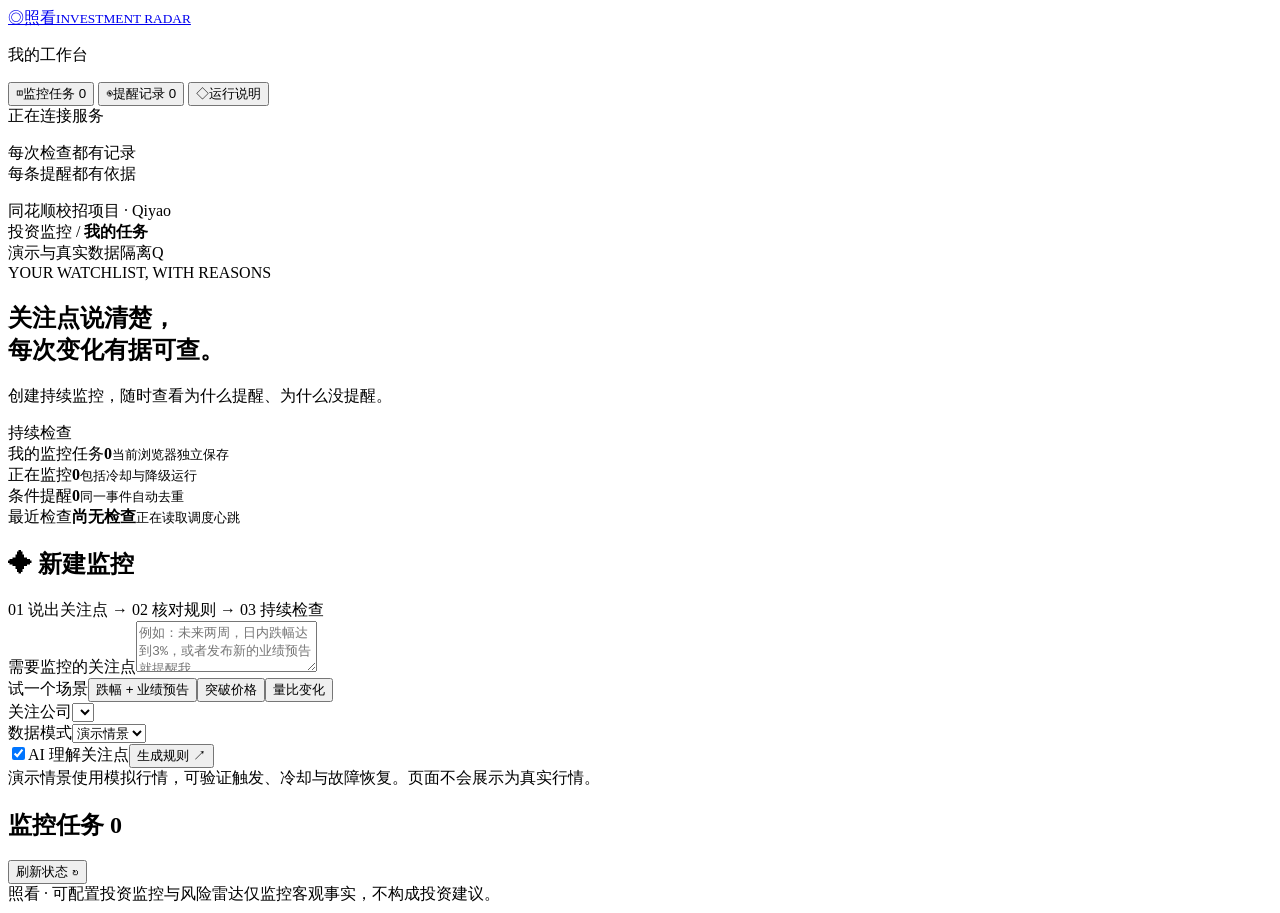
==== app/web/index.html @ 4eda3e7c "Deliver explainable investment radar with verified recovery and demo" ====
<!doctype html>
<html lang="zh-CN">
<head>
  <meta charset="UTF-8"><meta name="viewport" content="width=device-width,initial-scale=1">
  <meta name="description" content="把自然语言关注点变成持续运行、可检查、可修改的投资监控规则。">
  <title>照看 · 投资监控与风险雷达</title>
  <link rel="stylesheet" href="/static/style.css"><script defer src="/static/app.js"></script>
</head>
<body>
<aside class="sidebar">
  <a class="brand" href="/" aria-label="照看首页"><span class="brandmark">◎</span><span>照看<small>INVESTMENT RADAR</small></span></a>
  <p class="nav-caption">我的工作台</p>
  <button class="nav-item active" data-view="dashboard"><span>◫</span>监控任务 <span id="nav-count" class="nav-count">0</span></button>
  <button class="nav-item" data-view="inbox"><span>◉</span>提醒记录 <span id="inbox-count" class="nav-count">0</span></button>
  <button class="nav-item" data-view="about"><span>◇</span>运行说明</button>
  <div class="sidebar-bottom"><span class="dot" id="service-dot"></span><span id="service-state">正在连接服务</span><p>每次检查都有记录<br>每条提醒都有依据</p><span class="project-label">同花顺校招项目 · Qiyao</span></div>
</aside>
<main>
  <header class="topbar"><div class="breadcrumbs">投资监控 <span>/</span> <strong id="page-title">我的任务</strong></div><div class="top-right"><span class="pill" id="global-mode">演示与真实数据隔离</span><span class="avatar">Q</span></div></header>
  <div class="content">
    <section id="dashboard-view">
      <div class="intro"><div><div class="eyebrow">YOUR WATCHLIST, WITH REASONS</div><h1>关注点说清楚，<br>每次变化有据可查。</h1><p>创建持续监控，随时查看为什么提醒、为什么没提醒。</p></div><div class="radar-art" aria-hidden="true"><i></i><i></i><i></i><b></b><em></em><span>持续检查</span></div></div>
      <div class="stats"><div><span>我的监控任务</span><strong id="stat-total">0</strong><small>当前浏览器独立保存</small></div><div><span>正在监控</span><strong id="stat-active">0</strong><small>包括冷却与降级运行</small></div><div><span>条件提醒</span><strong id="stat-alerts">0</strong><small>同一事件自动去重</small></div><div><span>最近检查</span><strong id="stat-check" class="stat-time">尚无检查</strong><small id="heartbeat">正在读取调度心跳</small></div></div>
      <section class="composer panel">
        <div class="section-title"><h2><span class="blue-square">✦</span> 新建监控</h2><span class="muted">01 说出关注点 → 02 核对规则 → 03 持续检查</span></div>
        <label class="sr-only" for="prompt">需要监控的关注点</label><textarea id="prompt" rows="3" placeholder="例如：未来两周，日内跌幅达到3%，或者发布新的业绩预告就提醒我。"></textarea>
        <div class="examples"><span>试一个场景</span><button data-example="golden">跌幅 + 业绩预告</button><button data-example="price">突破价格</button><button data-example="heat">量比变化</button></div>
        <div class="compose-controls"><div class="control-group"><label for="target">关注公司</label><select id="target" aria-label="关注公司"></select></div><div class="control-group"><label for="mode">数据模式</label><select id="mode"><option value="replay">演示情景</option><option value="live">真实数据</option></select></div><label class="ai-toggle"><input id="use-ai" type="checkbox" checked>AI 理解关注点</label><button id="parse-button" class="primary">生成规则 <span>↗</span></button></div>
        <div class="mode-notice" id="mode-notice">演示情景使用模拟行情，可验证触发、冷却与故障恢复。页面不会展示为真实行情。</div>
      </section>
      <section class="task-section"><div class="section-title"><h2>监控任务 <span class="muted" id="task-total">0</span></h2><button class="text-button" id="refresh-button">刷新状态 ↻</button></div><div id="task-list"></div></section>
    </section>
    <section id="inbox-view" hidden><div class="view-heading"><div class="eyebrow">NOTIFICATION HISTORY</div><h1>提醒记录</h1><p>条件提醒和监控异常分开记录。所有提醒保存在站内。</p></div><div id="alert-list"></div></section>
    <section id="about-view" hidden><div class="view-heading"><div class="eyebrow">HOW YOUR MONITOR RUNS</div><h1>知道它在做什么</h1><p>规则由你确认，后台持续检查，判断过程可回看。</p></div><div class="about-grid"><article class="panel"><h2>AI 负责理解，程序负责判断</h2><p>AI 将关注点转换成结构化规则。价格计算、条件判断和提醒去重由程序执行。修改规则会形成新版本，历史记录保留当时使用的规则。</p></article><article class="panel"><h2>数据异常会明确显示</h2><p>过期、冲突或获取失败的数据不会被用于价格判断。某个来源异常，其余条件仍会检查。“无法判断”与“条件不满足”分别记录。</p></article><article class="panel"><h2>冷却期间继续检查</h2><p>价格条件按规则版本和交易日去重，公告按事件指纹去重。冷却期新发现的公告暂存，冷却结束后重新判断。站内提醒与任务状态一起保存，重启后恢复。</p></article><article class="panel"><h2>当前版本的边界</h2><p>支持列表中的12只A股。真实公告使用 iFinD 语义检索，可能漏检，日期可能只有天级精度。首次查询建立公告基线；此后新发现的结果可提醒。量比仅有演示数据。缺失的历史价格路径无法重建。</p></article><article class="panel"><h2>页面关闭后会怎样</h2><p>服务器运行期间任务会继续检查，提醒保存在站内。当前没有邮件、短信和浏览器后台推送。清除浏览器 Cookie 会失去这个浏览器的任务访问凭据。匿名体验暂不支持跨设备登录。</p></article><article class="panel"><h2>使用与数据边界</h2><p>本产品用于验证事实监控流程，不执行交易。演示数据始终单独标注。接口凭据仅由服务器使用。公开体验有调用和任务容量限制，不提供交易时效保证。</p><p class="disclaimer">仅监控客观事实，不构成投资建议。</p></article></div></section>
    <footer><span>照看 · 可配置投资监控与风险雷达</span><span>仅监控客观事实，不构成投资建议。</span></footer>
  </div>
</main>
<div id="toast" role="status" aria-live="polite" hidden></div>
<dialog id="rule-dialog"><form method="dialog" class="dialog-title"><div><span class="eyebrow">REVIEW BEFORE ACTIVATION</span><h2 id="rule-title">核对监控规则</h2></div><button class="icon-button" aria-label="关闭规则确认">×</button></form><div id="rule-body"></div><div class="dialog-actions"><button id="cancel-rule" class="secondary">取消</button><button id="activate-button" class="primary">确认并开始监控</button></div></dialog>
<dialog id="audit-dialog"><form method="dialog" class="dialog-title"><div><span class="eyebrow">EVERY CHECK LEAVES EVIDENCE</span><h2 id="audit-title">检查记录</h2></div><button class="icon-button" aria-label="关闭检查记录">×</button></form><div class="drawer-tabs"><button id="show-audits" class="active">检查记录</button><button id="show-versions">规则版本</button><a id="export-link" class="text-button" download>导出证据</a></div><div id="audit-body"></div></dialog>
</body></html>
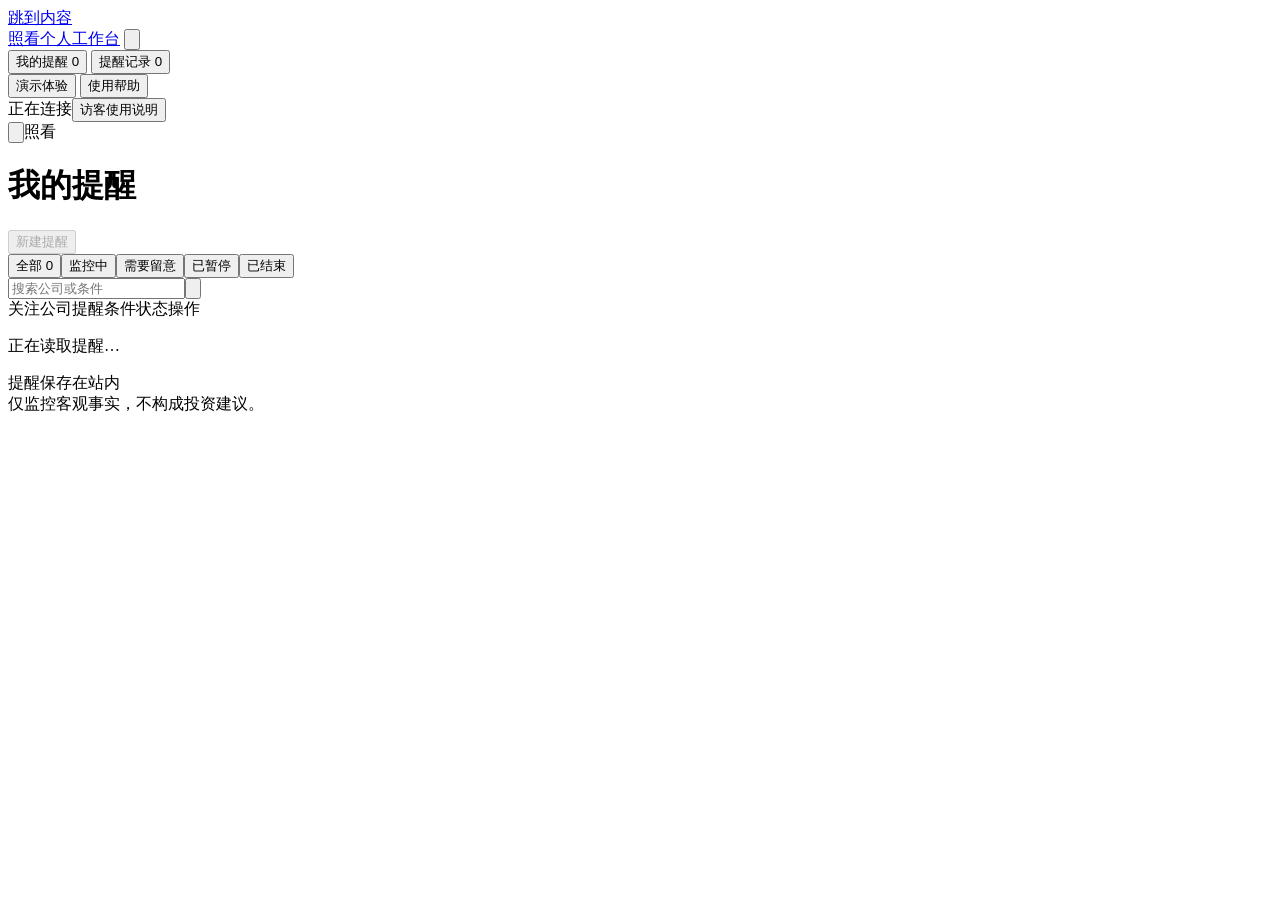
==== commit 78ab2cb9: "Redesign reminder workspace and rule review with verified presentation semantics" ====
--- a/app/web/index.html
+++ b/app/web/index.html
@@ -1,41 +1,51 @@
 <!doctype html>
 <html lang="zh-CN">
 <head>
-  <meta charset="UTF-8"><meta name="viewport" content="width=device-width,initial-scale=1">
-  <meta name="description" content="把自然语言关注点变成持续运行、可检查、可修改的投资监控规则。">
-  <title>照看 · 投资监控与风险雷达</title>
-  <link rel="stylesheet" href="/static/style.css"><script defer src="/static/app.js"></script>
+<meta charset="UTF-8"><meta name="viewport" content="width=device-width,initial-scale=1">
+<meta name="description" content="设置股价与公告提醒，随时查看监控状态和检查记录。">
+<title>我的提醒 · 照看</title>
+<link rel="stylesheet" href="/static/style.css?v=20260921-2"><script defer src="/static/presentation.js?v=20260921-2"></script><script defer src="/static/app.js?v=20260921-2"></script>
 </head>
 <body>
-<aside class="sidebar">
-  <a class="brand" href="/" aria-label="照看首页"><span class="brandmark">◎</span><span>照看<small>INVESTMENT RADAR</small></span></a>
-  <p class="nav-caption">我的工作台</p>
-  <button class="nav-item active" data-view="dashboard"><span>◫</span>监控任务 <span id="nav-count" class="nav-count">0</span></button>
-  <button class="nav-item" data-view="inbox"><span>◉</span>提醒记录 <span id="inbox-count" class="nav-count">0</span></button>
-  <button class="nav-item" data-view="about"><span>◇</span>运行说明</button>
-  <div class="sidebar-bottom"><span class="dot" id="service-dot"></span><span id="service-state">正在连接服务</span><p>每次检查都有记录<br>每条提醒都有依据</p><span class="project-label">同花顺校招项目 · Qiyao</span></div>
+<a class="skip-link" href="#main">跳到内容</a>
+<button id="nav-backdrop" aria-label="关闭导航遮罩" hidden></button>
+<aside class="sidebar" id="sidebar" aria-label="主导航">
+<a class="brand" href="/" aria-label="照看首页">照看<span class="workspace-label">个人工作台</span></a>
+<button class="icon-button mobile-only nav-close" id="close-nav" aria-label="关闭导航"><img src="/static/icons/x.svg" alt=""></button>
+<nav>
+<button class="nav-item active" data-view="dashboard" aria-current="page"><img src="/static/icons/bell.svg" alt="">我的提醒 <span id="nav-count" class="count">0</span></button>
+<button class="nav-item" data-view="inbox"><img src="/static/icons/inbox.svg" alt="">提醒记录 <span id="inbox-count" class="count">0</span></button>
+<div class="nav-separator"></div>
+<button class="nav-item" data-view="demo"><img src="/static/icons/flask.svg" alt="">演示体验</button>
+<button class="nav-item" data-view="about"><img src="/static/icons/help-circle.svg" alt="">使用帮助</button>
+</nav>
+<div class="sidebar-bottom"><span class="service-dot" id="service-dot"></span><span id="service-state">正在连接</span><button class="guest-link" data-view="about">访客使用说明</button></div>
 </aside>
-<main>
-  <header class="topbar"><div class="breadcrumbs">投资监控 <span>/</span> <strong id="page-title">我的任务</strong></div><div class="top-right"><span class="pill" id="global-mode">演示与真实数据隔离</span><span class="avatar">Q</span></div></header>
-  <div class="content">
-    <section id="dashboard-view">
-      <div class="intro"><div><div class="eyebrow">YOUR WATCHLIST, WITH REASONS</div><h1>关注点说清楚，<br>每次变化有据可查。</h1><p>创建持续监控，随时查看为什么提醒、为什么没提醒。</p></div><div class="radar-art" aria-hidden="true"><i></i><i></i><i></i><b></b><em></em><span>持续检查</span></div></div>
-      <div class="stats"><div><span>我的监控任务</span><strong id="stat-total">0</strong><small>当前浏览器独立保存</small></div><div><span>正在监控</span><strong id="stat-active">0</strong><small>包括冷却与降级运行</small></div><div><span>条件提醒</span><strong id="stat-alerts">0</strong><small>同一事件自动去重</small></div><div><span>最近检查</span><strong id="stat-check" class="stat-time">尚无检查</strong><small id="heartbeat">正在读取调度心跳</small></div></div>
-      <section class="composer panel">
-        <div class="section-title"><h2><span class="blue-square">✦</span> 新建监控</h2><span class="muted">01 说出关注点 → 02 核对规则 → 03 持续检查</span></div>
-        <label class="sr-only" for="prompt">需要监控的关注点</label><textarea id="prompt" rows="3" placeholder="例如：未来两周，日内跌幅达到3%，或者发布新的业绩预告就提醒我。"></textarea>
-        <div class="examples"><span>试一个场景</span><button data-example="golden">跌幅 + 业绩预告</button><button data-example="price">突破价格</button><button data-example="heat">量比变化</button></div>
-        <div class="compose-controls"><div class="control-group"><label for="target">关注公司</label><select id="target" aria-label="关注公司"></select></div><div class="control-group"><label for="mode">数据模式</label><select id="mode"><option value="replay">演示情景</option><option value="live">真实数据</option></select></div><label class="ai-toggle"><input id="use-ai" type="checkbox" checked>AI 理解关注点</label><button id="parse-button" class="primary">生成规则 <span>↗</span></button></div>
-        <div class="mode-notice" id="mode-notice">演示情景使用模拟行情，可验证触发、冷却与故障恢复。页面不会展示为真实行情。</div>
-      </section>
-      <section class="task-section"><div class="section-title"><h2>监控任务 <span class="muted" id="task-total">0</span></h2><button class="text-button" id="refresh-button">刷新状态 ↻</button></div><div id="task-list"></div></section>
-    </section>
-    <section id="inbox-view" hidden><div class="view-heading"><div class="eyebrow">NOTIFICATION HISTORY</div><h1>提醒记录</h1><p>条件提醒和监控异常分开记录。所有提醒保存在站内。</p></div><div id="alert-list"></div></section>
-    <section id="about-view" hidden><div class="view-heading"><div class="eyebrow">HOW YOUR MONITOR RUNS</div><h1>知道它在做什么</h1><p>规则由你确认，后台持续检查，判断过程可回看。</p></div><div class="about-grid"><article class="panel"><h2>AI 负责理解，程序负责判断</h2><p>AI 将关注点转换成结构化规则。价格计算、条件判断和提醒去重由程序执行。修改规则会形成新版本，历史记录保留当时使用的规则。</p></article><article class="panel"><h2>数据异常会明确显示</h2><p>过期、冲突或获取失败的数据不会被用于价格判断。某个来源异常，其余条件仍会检查。“无法判断”与“条件不满足”分别记录。</p></article><article class="panel"><h2>冷却期间继续检查</h2><p>价格条件按规则版本和交易日去重，公告按事件指纹去重。冷却期新发现的公告暂存，冷却结束后重新判断。站内提醒与任务状态一起保存，重启后恢复。</p></article><article class="panel"><h2>当前版本的边界</h2><p>支持列表中的12只A股。真实公告使用 iFinD 语义检索，可能漏检，日期可能只有天级精度。首次查询建立公告基线；此后新发现的结果可提醒。量比仅有演示数据。缺失的历史价格路径无法重建。</p></article><article class="panel"><h2>页面关闭后会怎样</h2><p>服务器运行期间任务会继续检查，提醒保存在站内。当前没有邮件、短信和浏览器后台推送。清除浏览器 Cookie 会失去这个浏览器的任务访问凭据。匿名体验暂不支持跨设备登录。</p></article><article class="panel"><h2>使用与数据边界</h2><p>本产品用于验证事实监控流程，不执行交易。演示数据始终单独标注。接口凭据仅由服务器使用。公开体验有调用和任务容量限制，不提供交易时效保证。</p><p class="disclaimer">仅监控客观事实，不构成投资建议。</p></article></div></section>
-    <footer><span>照看 · 可配置投资监控与风险雷达</span><span>仅监控客观事实，不构成投资建议。</span></footer>
-  </div>
+<main id="main" tabindex="-1">
+<header class="topbar"><button id="mobile-menu" class="icon-button mobile-only" aria-label="打开导航" aria-controls="sidebar" aria-expanded="false"><img src="/static/icons/menu-2.svg" alt=""></button><span class="breadcrumb">照看</span><img class="breadcrumb-chevron" src="/static/icons/chevron-right.svg" alt=""><h1 id="page-title">我的提醒</h1><button class="primary" id="new-alert" data-action="new" disabled><img src="/static/icons/plus.svg" alt="">新建提醒</button></header>
+<div id="connection-error" class="inline-error page-message" role="alert" hidden></div>
+<div id="page-error" class="inline-error page-message" role="alert" hidden></div>
+<section id="dashboard-view" class="view">
+<div class="list-toolbar"><div class="filters" role="group" aria-label="按状态筛选"><button class="filter active" data-filter="all" aria-pressed="true">全部 <span id="task-total" class="count">0</span></button><button class="filter" data-filter="running" aria-pressed="false">监控中</button><button class="filter" data-filter="attention" aria-pressed="false">需要留意</button><button class="filter" data-filter="paused" aria-pressed="false">已暂停</button><button class="filter" data-filter="ended" aria-pressed="false">已结束</button></div><label class="search"><img src="/static/icons/search.svg" alt=""><input id="task-search" type="search" aria-label="搜索公司或提醒条件" placeholder="搜索公司或条件"></label><button id="refresh-button" class="icon-button" aria-label="刷新状态"><img src="/static/icons/refresh.svg" alt=""></button></div>
+<div class="list-header" aria-hidden="true"><span>关注公司</span><span>提醒条件</span><span>状态</span><span>操作</span></div><div id="task-list" aria-label="提醒列表"><p class="loading">正在读取提醒…</p></div><div class="list-footer"><span id="list-summary"></span><span>提醒保存在站内</span></div>
+</section>
+<section id="inbox-view" class="view" hidden><div class="section-intro"><h2>提醒记录</h2><p>条件满足、数据异常和恢复的通知都在这里。</p></div><div id="alert-list"></div></section>
+<section id="demo-view" class="view" hidden><div class="section-intro"><span class="mode-tag replay">模拟数据</span><h2>试一次完整的提醒</h2><p>创建示例，再依次查看价格触发、公告保留和数据异常。这里的操作只影响你选中的演示任务。</p><button class="primary" data-action="demo-new">创建演示提醒</button></div><div class="demo-controls"><label for="demo-target">选择演示任务</label><select id="demo-target"></select><p id="demo-state" class="muted"></p><div id="scenario-buttons"></div><p id="scenario-result" role="status"></p></div><div id="demo-task"></div></section>
+<section id="about-view" class="view help-view" hidden>
+<div class="section-intro"><h2>使用帮助</h2><p>从创建一条提醒开始。</p></div>
+<article><h3>创建提醒</h3><p>点击“新建提醒”，输入公司和关注条件。例如“未来两周，贵州茅台下跌达到3%，或发布新的业绩预告就提醒我”。选择数据模式，点击“查看规则”。核对公司、条件和结束时间后，点击“开始监控”。</p><p>“达到3%”包含正好3%；“超过3%”不包含正好3%。多条条件可以选择满足任意一条，或要求全部满足。</p></article>
+<article><h3>修改、暂停或结束</h3><p>在提醒列表点击“修改”，调整条件后保存。每次修改保留历史，已有提醒间隔仍然生效。“暂停”停止检查，“恢复”重新开始。到期会自动结束；归档会停止任务并保留记录。已归档或到期的任务需要重新创建才能继续。</p></article>
+<article><h3>为什么没有提醒</h3><p>点击任务的“查看记录”，检查实际数值和设定条件。未达到条件、已经提醒、仍在提醒间隔内和数据无法判断会分别显示。提醒间隔内仍继续检查，新发现的公告会先保留，间隔结束后再判断。</p></article>
+<article><h3>先试一次演示</h3><p>打开“演示体验”，创建一条演示提醒。点击“下跌至3.8%”，再点击“继续下跌”验证不重复提醒。点击“新业绩预告”，再推进31分钟，验证公告补发。“行情超时”和“恢复来源”用于检查异常反馈。</p><p>演示行情的昨收为模拟100元。推进的时间只作用于所选演示任务。真实数据任务不能接受这些操作。</p></article>
+<article><h3>页面关闭后会怎样</h3><p>服务器运行期间，已激活且未暂停的任务仍会检查，提醒保存在站内。目前没有邮件、短信或浏览器后台推送，重新打开页面才能查看。</p><p>任务保存在服务器，当前浏览器凭访问标识读取。清除Cookie或更换设备后无法自动找回。可在“查看记录”中导出资料，当前不支持导入恢复或跨设备登录。</p></article>
+<article><h3>数据与运行范围</h3><p>目前支持选择列表中的12只A股。真实公告检索覆盖有限，可能漏检，部分公告只提供发布日期。量比仅在演示中可用。真实数据失败会显示异常，不会用模拟行情替代。</p><p>公开实例仍依赖本机与临时网络通道。电脑、网络或通道停止会影响访问和检查；停机期间的历史价格变化无法补造。</p></article>
+<details class="technical"><summary>技术与验证资料</summary><p>AI只提取规则，比较和提醒由程序执行。规则在激活前由用户确认。每轮判断保留来源、时间与规则版本，原始记录可导出。</p><p id="health-detail"></p><p><a href="https://github.com/wousp112/zhaokan-investment-radar" target="_blank" rel="noopener">源码与测试说明</a> · <a href="https://github.com/wousp112/zhaokan-investment-radar/releases/tag/v1.0.0" target="_blank" rel="noopener">v1.0.0历史演示视频</a></p><p>历史视频展示改版前界面。</p></details>
+</section>
+<footer>仅监控客观事实，不构成投资建议。</footer>
 </main>
-<div id="toast" role="status" aria-live="polite" hidden></div>
-<dialog id="rule-dialog"><form method="dialog" class="dialog-title"><div><span class="eyebrow">REVIEW BEFORE ACTIVATION</span><h2 id="rule-title">核对监控规则</h2></div><button class="icon-button" aria-label="关闭规则确认">×</button></form><div id="rule-body"></div><div class="dialog-actions"><button id="cancel-rule" class="secondary">取消</button><button id="activate-button" class="primary">确认并开始监控</button></div></dialog>
-<dialog id="audit-dialog"><form method="dialog" class="dialog-title"><div><span class="eyebrow">EVERY CHECK LEAVES EVIDENCE</span><h2 id="audit-title">检查记录</h2></div><button class="icon-button" aria-label="关闭检查记录">×</button></form><div class="drawer-tabs"><button id="show-audits" class="active">检查记录</button><button id="show-versions">规则版本</button><a id="export-link" class="text-button" download>导出证据</a></div><div id="audit-body"></div></dialog>
+<div id="toast" role="status" aria-live="polite" hidden><span id="toast-text"></span><button class="icon-button" id="close-toast" aria-label="关闭提示"><img src="/static/icons/x.svg" alt=""></button></div>
+<dialog id="compose-dialog" aria-labelledby="compose-title"><div class="dialog-title"><h2 id="compose-title">新建提醒</h2><button class="icon-button" data-close="compose-dialog" aria-label="关闭新建提醒"><img src="/static/icons/x.svg" alt=""></button></div><form id="compose-form" class="dialog-body"><label for="prompt">你想关注什么？</label><textarea id="prompt" required minlength="2" maxlength="2000" rows="4" placeholder="未来两周，贵州茅台下跌达到3%，或发布新的业绩预告就提醒我。" aria-describedby="parse-error"></textarea><div class="examples"><button type="button" data-example="golden">跌幅 + 业绩预告</button><button type="button" data-example="price">股价条件</button><button type="button" data-example="heat">量比变化</button></div><div class="form-row"><label for="mode">数据模式</label><select id="mode"><option value="replay">演示情景（模拟数据）</option><option value="live">真实数据</option></select></div><p class="field-hint" id="mode-notice">演示使用模拟行情。实际取数请选择真实数据。</p><details class="input-options"><summary>公司选择与解析设置</summary><div class="form-row"><label for="target">补充公司</label><select id="target"><option value="">从输入中识别</option></select></div><p class="field-hint">只在输入中没有公司名称时补充。冲突时会提示确认。</p><label class="checkbox-label"><input id="use-ai" type="checkbox">使用AI解析</label><p id="ai-disclosure" class="field-hint">开启后，输入内容会发送至已配置的DeepSeek服务。关闭后使用本地解析。</p></details><p id="parse-error" class="inline-error" role="alert" tabindex="-1" hidden></p><div class="dialog-actions"><button type="button" class="secondary" data-close="compose-dialog">取消</button><button class="primary" id="parse-button" type="submit">查看规则</button></div></form></dialog>
+<dialog id="rule-dialog" aria-labelledby="rule-title"><div class="dialog-title"><h2 id="rule-title">设置提醒</h2><button class="icon-button" data-close="rule-dialog" aria-label="关闭规则设置"><img src="/static/icons/x.svg" alt=""></button></div><form id="rule-form"><div class="dialog-body" id="rule-body"></div><div class="dialog-actions"><button type="button" class="secondary" id="cancel-rule">返回</button><button class="primary" id="activate-button" type="submit">开始监控</button></div></form></dialog>
+<dialog id="audit-dialog" class="detail-drawer" aria-labelledby="audit-title"><div class="dialog-title"><h2 id="audit-title">检查记录</h2><button class="icon-button" data-close="audit-dialog" aria-label="关闭检查记录"><img src="/static/icons/x.svg" alt=""></button></div><div class="drawer-tabs"><button id="show-audits" class="active" aria-pressed="true">检查记录</button><button id="show-versions" aria-pressed="false">修改记录</button><a id="export-link" download>导出记录</a></div><div id="audit-body" class="dialog-body"></div></dialog>
+<dialog id="archive-dialog" class="small-dialog" aria-labelledby="archive-title"><div class="dialog-title"><h2 id="archive-title">归档提醒？</h2><button class="icon-button" data-close="archive-dialog" aria-label="取消归档"><img src="/static/icons/x.svg" alt=""></button></div><div class="dialog-body"><p id="archive-description"></p><p>归档后停止检查，历史记录保留。当前不支持恢复已归档任务。</p><p id="archive-error" class="inline-error" role="alert" hidden></p></div><div class="dialog-actions"><button class="secondary" data-close="archive-dialog">取消</button><button class="danger" id="confirm-archive">归档</button></div></dialog>
 </body></html>
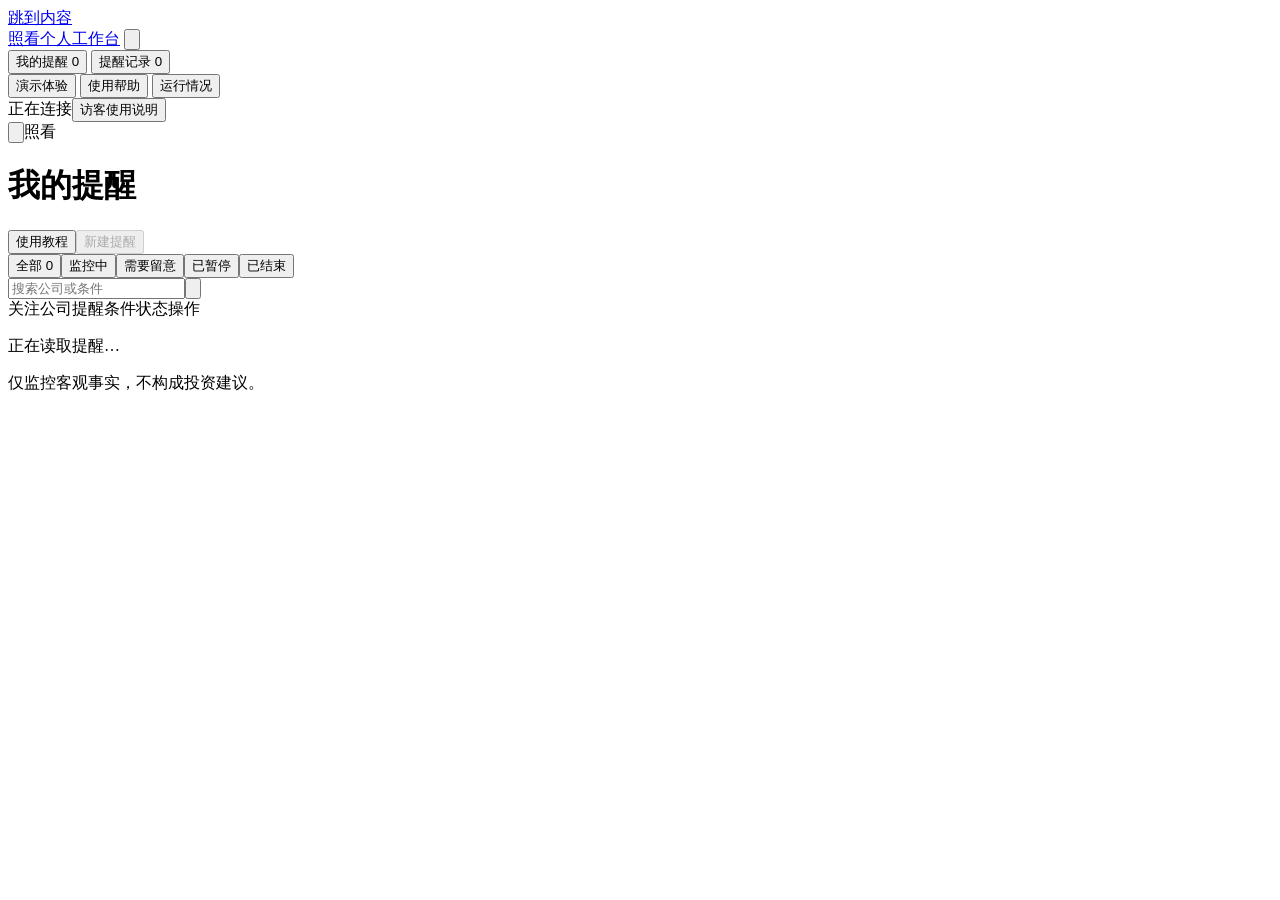
==== commit 8ea08200: "Improve reminder authoring, evidence, feedback and operational verification" ====
--- a/app/web/index.html
+++ b/app/web/index.html
@@ -4,7 +4,7 @@
 <meta charset="UTF-8"><meta name="viewport" content="width=device-width,initial-scale=1">
 <meta name="description" content="设置股价与公告提醒，随时查看监控状态和检查记录。">
 <title>我的提醒 · 照看</title>
-<link rel="stylesheet" href="/static/style.css?v=20260921-2"><script defer src="/static/presentation.js?v=20260921-2"></script><script defer src="/static/app.js?v=20260921-2"></script>
+<link rel="stylesheet" href="/static/style.css?v=20260921-4"><script defer src="/static/presentation.js?v=20260921-4"></script><script defer src="/static/onboarding.js?v=20260921-4"></script><script defer src="/static/app.js?v=20260921-4"></script>
 </head>
 <body>
 <a class="skip-link" href="#main">跳到内容</a>
@@ -18,34 +18,64 @@
 <div class="nav-separator"></div>
 <button class="nav-item" data-view="demo"><img src="/static/icons/flask.svg" alt="">演示体验</button>
 <button class="nav-item" data-view="about"><img src="/static/icons/help-circle.svg" alt="">使用帮助</button>
+<button class="nav-item" data-action="report"><img src="/static/icons/refresh.svg" alt="">运行情况</button>
 </nav>
 <div class="sidebar-bottom"><span class="service-dot" id="service-dot"></span><span id="service-state">正在连接</span><button class="guest-link" data-view="about">访客使用说明</button></div>
 </aside>
 <main id="main" tabindex="-1">
-<header class="topbar"><button id="mobile-menu" class="icon-button mobile-only" aria-label="打开导航" aria-controls="sidebar" aria-expanded="false"><img src="/static/icons/menu-2.svg" alt=""></button><span class="breadcrumb">照看</span><img class="breadcrumb-chevron" src="/static/icons/chevron-right.svg" alt=""><h1 id="page-title">我的提醒</h1><button class="primary" id="new-alert" data-action="new" disabled><img src="/static/icons/plus.svg" alt="">新建提醒</button></header>
+<header class="topbar"><button id="mobile-menu" class="icon-button mobile-only" aria-label="打开导航" aria-controls="sidebar" aria-expanded="false"><img src="/static/icons/menu-2.svg" alt=""></button><span class="breadcrumb">照看</span><img class="breadcrumb-chevron" src="/static/icons/chevron-right.svg" alt=""><h1 id="page-title">我的提醒</h1><button class="text-button tutorial-entry" data-action="welcome">使用教程</button><button class="primary" id="new-alert" data-action="new" disabled><img src="/static/icons/plus.svg" alt="">新建提醒</button></header>
 <div id="connection-error" class="inline-error page-message" role="alert" hidden></div>
 <div id="page-error" class="inline-error page-message" role="alert" hidden></div>
+<div id="operating-warning" class="inline-error page-message" role="status" hidden></div>
+<section id="walkthrough" class="walkthrough" aria-label="使用教程" hidden><div><p class="step-label" id="walkthrough-step"></p><h2 id="walkthrough-title" tabindex="-1"></h2><p id="walkthrough-copy"></p><p id="walkthrough-error" class="inline-error" role="alert" hidden></p></div><div class="walkthrough-actions"><button class="primary" id="walkthrough-next" data-action="tutorial-next"></button><button class="text-button" data-action="tutorial-stop">结束教程</button></div></section>
 <section id="dashboard-view" class="view">
 <div class="list-toolbar"><div class="filters" role="group" aria-label="按状态筛选"><button class="filter active" data-filter="all" aria-pressed="true">全部 <span id="task-total" class="count">0</span></button><button class="filter" data-filter="running" aria-pressed="false">监控中</button><button class="filter" data-filter="attention" aria-pressed="false">需要留意</button><button class="filter" data-filter="paused" aria-pressed="false">已暂停</button><button class="filter" data-filter="ended" aria-pressed="false">已结束</button></div><label class="search"><img src="/static/icons/search.svg" alt=""><input id="task-search" type="search" aria-label="搜索公司或提醒条件" placeholder="搜索公司或条件"></label><button id="refresh-button" class="icon-button" aria-label="刷新状态"><img src="/static/icons/refresh.svg" alt=""></button></div>
-<div class="list-header" aria-hidden="true"><span>关注公司</span><span>提醒条件</span><span>状态</span><span>操作</span></div><div id="task-list" aria-label="提醒列表"><p class="loading">正在读取提醒…</p></div><div class="list-footer"><span id="list-summary"></span><span>提醒保存在站内</span></div>
+<div class="list-header" aria-hidden="true"><span>关注公司</span><span>提醒条件</span><span>状态</span><span>操作</span></div><div id="task-list" aria-label="提醒列表"><p class="loading">正在读取提醒…</p></div><div class="list-footer"><span id="list-summary"></span><span id="capacity-note"></span></div>
 </section>
-<section id="inbox-view" class="view" hidden><div class="section-intro"><h2>提醒记录</h2><p>条件满足、数据异常和恢复的通知都在这里。</p></div><div id="alert-list"></div></section>
+<section id="inbox-view" class="view" hidden><div class="section-intro"><h2>提醒记录</h2><p>通知保存在这里。打开一条提醒，可核对当时的判断并留下反馈。</p><div class="inbox-toolbar"><label class="checkbox-label"><input id="unread-filter" type="checkbox">只看未读</label><span id="inbox-summary" class="muted"></span></div></div><div id="alert-list"></div><div class="inbox-more"><button class="secondary" id="older-alerts" data-action="older-alerts" hidden>加载更早的提醒</button></div></section>
 <section id="demo-view" class="view" hidden><div class="section-intro"><span class="mode-tag replay">模拟数据</span><h2>试一次完整的提醒</h2><p>创建示例，再依次查看价格触发、公告保留和数据异常。这里的操作只影响你选中的演示任务。</p><button class="primary" data-action="demo-new">创建演示提醒</button></div><div class="demo-controls"><label for="demo-target">选择演示任务</label><select id="demo-target"></select><p id="demo-state" class="muted"></p><div id="scenario-buttons"></div><p id="scenario-result" role="status"></p></div><div id="demo-task"></div></section>
 <section id="about-view" class="view help-view" hidden>
-<div class="section-intro"><h2>使用帮助</h2><p>从创建一条提醒开始。</p></div>
-<article><h3>创建提醒</h3><p>点击“新建提醒”，输入公司和关注条件。例如“未来两周，贵州茅台下跌达到3%，或发布新的业绩预告就提醒我”。选择数据模式，点击“查看规则”。核对公司、条件和结束时间后，点击“开始监控”。</p><p>“达到3%”包含正好3%；“超过3%”不包含正好3%。多条条件可以选择满足任意一条，或要求全部满足。</p></article>
-<article><h3>修改、暂停或结束</h3><p>在提醒列表点击“修改”，调整条件后保存。每次修改保留历史，已有提醒间隔仍然生效。“暂停”停止检查，“恢复”重新开始。到期会自动结束；归档会停止任务并保留记录。已归档或到期的任务需要重新创建才能继续。</p></article>
+<div class="section-intro"><h2>使用帮助</h2><p>写下关注条件，核对后开启。条件满足时，到“提醒记录”查看。</p><button class="primary" data-action="tutorial-start">跟着示例做一遍</button></div>
+<article><h3>创建提醒</h3><p>点击“新建提醒”，输入公司和关注条件。例如“未来两周，贵州茅台下跌达到3%，或发布新的业绩预告就提醒我”。选择“用模拟数据试用”或“监控真实行情”，点击“下一步：核对提醒”。核对公司、条件和结束时间后，点击“确认并开启提醒”。</p><p>“达到3%”包含正好3%；“超过3%”不包含正好3%。多条条件可以选择满足任意一条，或要求全部满足。</p></article>
+<article><h3>需要注册或设置 AI 吗？</h3><p>创建提醒不需要注册或设置 AI。按输入框的示例写明公司和数字，就可以继续。AI 是可选功能，默认关闭；开启后，上方输入的文字会发送给 DeepSeek AI，帮助整理提醒条件。无论是否使用 AI，都要由你核对后开启。</p></article>
+<article><h3>修改、暂停或结束</h3><p>在提醒列表点击“修改”，调整条件后保存。每次修改保留历史，已有提醒间隔仍然生效。“暂停”停止检查，“恢复”重新开始。到期会自动结束；归档会停止任务并保留记录。结束的提醒可以点击“复制为新提醒”，核对新的日期后开启。</p></article>
+<article><h3>查看通知和反馈</h3><p>“提醒记录”中的数字表示未读通知。点击“查看这条提醒”，可以看到生成时的价格与条件，通知也会标为已读。后来修改条件不会改变旧通知中的依据。可以选择“有用”“打扰太多”或“判断有误”，再次点击同一选项可撤回。</p></article>
+<article><h3>了解检查是否正常</h3><p>“运行情况”显示当前浏览器近7天的检查与通知记录，模拟和真实数据分别查看。未开启自动检查或检查延迟时，页面会提示。未暂停、未结束的提醒也可以点击“立即检查”。</p></article>
 <article><h3>为什么没有提醒</h3><p>点击任务的“查看记录”，检查实际数值和设定条件。未达到条件、已经提醒、仍在提醒间隔内和数据无法判断会分别显示。提醒间隔内仍继续检查，新发现的公告会先保留，间隔结束后再判断。</p></article>
 <article><h3>先试一次演示</h3><p>打开“演示体验”，创建一条演示提醒。点击“下跌至3.8%”，再点击“继续下跌”验证不重复提醒。点击“新业绩预告”，再推进31分钟，验证公告补发。“行情超时”和“恢复来源”用于检查异常反馈。</p><p>演示行情的昨收为模拟100元。推进的时间只作用于所选演示任务。真实数据任务不能接受这些操作。</p></article>
 <article><h3>页面关闭后会怎样</h3><p>服务器运行期间，已激活且未暂停的任务仍会检查，提醒保存在站内。目前没有邮件、短信或浏览器后台推送，重新打开页面才能查看。</p><p>任务保存在服务器，当前浏览器凭访问标识读取。清除Cookie或更换设备后无法自动找回。可在“查看记录”中导出资料，当前不支持导入恢复或跨设备登录。</p></article>
 <article><h3>数据与运行范围</h3><p>目前支持选择列表中的12只A股。真实公告检索覆盖有限，可能漏检，部分公告只提供发布日期。量比仅在演示中可用。真实数据失败会显示异常，不会用模拟行情替代。</p><p>公开实例仍依赖本机与临时网络通道。电脑、网络或通道停止会影响访问和检查；停机期间的历史价格变化无法补造。</p></article>
-<details class="technical"><summary>技术与验证资料</summary><p>AI只提取规则，比较和提醒由程序执行。规则在激活前由用户确认。每轮判断保留来源、时间与规则版本，原始记录可导出。</p><p id="health-detail"></p><p><a href="https://github.com/wousp112/zhaokan-investment-radar" target="_blank" rel="noopener">源码与测试说明</a> · <a href="https://github.com/wousp112/zhaokan-investment-radar/releases/tag/v1.0.0" target="_blank" rel="noopener">v1.0.0历史演示视频</a></p><p>历史视频展示改版前界面。</p></details>
+<details class="technical"><summary>技术与验证资料</summary><p>AI只提取规则，比较和提醒由程序执行。规则在激活前由用户确认。每轮判断保留来源、时间与规则版本，原始记录可导出。</p><p id="health-detail"></p><p><a href="https://github.com/wousp112/zhaokan-investment-radar" target="_blank" rel="noopener">源码与测试说明</a> · <a href="https://github.com/wousp112/zhaokan-investment-radar/releases/download/v1.1.0/demo.mp4" target="_blank" rel="noopener">约96秒产品演示</a></p><p>本轮实际操作截图分镜，含中文字幕，使用模拟数据。</p></details>
 </section>
 <footer>仅监控客观事实，不构成投资建议。</footer>
 </main>
 <div id="toast" role="status" aria-live="polite" hidden><span id="toast-text"></span><button class="icon-button" id="close-toast" aria-label="关闭提示"><img src="/static/icons/x.svg" alt=""></button></div>
-<dialog id="compose-dialog" aria-labelledby="compose-title"><div class="dialog-title"><h2 id="compose-title">新建提醒</h2><button class="icon-button" data-close="compose-dialog" aria-label="关闭新建提醒"><img src="/static/icons/x.svg" alt=""></button></div><form id="compose-form" class="dialog-body"><label for="prompt">你想关注什么？</label><textarea id="prompt" required minlength="2" maxlength="2000" rows="4" placeholder="未来两周，贵州茅台下跌达到3%，或发布新的业绩预告就提醒我。" aria-describedby="parse-error"></textarea><div class="examples"><button type="button" data-example="golden">跌幅 + 业绩预告</button><button type="button" data-example="price">股价条件</button><button type="button" data-example="heat">量比变化</button></div><div class="form-row"><label for="mode">数据模式</label><select id="mode"><option value="replay">演示情景（模拟数据）</option><option value="live">真实数据</option></select></div><p class="field-hint" id="mode-notice">演示使用模拟行情。实际取数请选择真实数据。</p><details class="input-options"><summary>公司选择与解析设置</summary><div class="form-row"><label for="target">补充公司</label><select id="target"><option value="">从输入中识别</option></select></div><p class="field-hint">只在输入中没有公司名称时补充。冲突时会提示确认。</p><label class="checkbox-label"><input id="use-ai" type="checkbox">使用AI解析</label><p id="ai-disclosure" class="field-hint">开启后，输入内容会发送至已配置的DeepSeek服务。关闭后使用本地解析。</p></details><p id="parse-error" class="inline-error" role="alert" tabindex="-1" hidden></p><div class="dialog-actions"><button type="button" class="secondary" data-close="compose-dialog">取消</button><button class="primary" id="parse-button" type="submit">查看规则</button></div></form></dialog>
-<dialog id="rule-dialog" aria-labelledby="rule-title"><div class="dialog-title"><h2 id="rule-title">设置提醒</h2><button class="icon-button" data-close="rule-dialog" aria-label="关闭规则设置"><img src="/static/icons/x.svg" alt=""></button></div><form id="rule-form"><div class="dialog-body" id="rule-body"></div><div class="dialog-actions"><button type="button" class="secondary" id="cancel-rule">返回</button><button class="primary" id="activate-button" type="submit">开始监控</button></div></form></dialog>
+<dialog id="welcome-dialog" aria-labelledby="welcome-title" aria-describedby="welcome-description">
+<div class="dialog-title"><h2 id="welcome-title">第一次用照看？从一条提醒开始</h2><button class="icon-button" data-action="welcome-skip" aria-label="关闭使用教程"><img src="/static/icons/x.svg" alt=""></button></div>
+<div class="dialog-body"><p id="welcome-description">把想盯住的公司和变化写下来，照看会按你确认的条件检查。</p>
+<ol class="welcome-steps"><li><strong>写下你关心的变化</strong><span>例如：贵州茅台下跌达到3%，或发布业绩预告时提醒我。</span></li><li><strong>核对后再开启</strong><span>公司、条件和结束时间都可以修改。确认前不会开始检查。</span></li><li><strong>到“提醒记录”查看结果</strong><span>发生了什么、为什么提醒，都能在记录中查看。</span></li></ol>
+<p class="welcome-note">教程使用模拟数据，带你实际收到一条示例提醒。照看不会替你买卖股票，也不会发送短信或手机推送。</p><p class="field-hint" id="welcome-service-note" hidden>页面正在连接服务，连上后就能开始。你也可以先关闭教程。</p></div>
+<div class="dialog-actions welcome-actions"><button class="secondary" data-action="welcome-skip">先自己看看</button><button class="primary" data-action="tutorial-start" id="welcome-start" autofocus>用示例试一次</button></div>
+</dialog>
+<dialog id="compose-dialog" aria-labelledby="compose-title">
+<div class="dialog-title"><div><p class="step-label">第1步，共2步</p><h2 id="compose-title">新建提醒</h2></div><button class="icon-button" data-close="compose-dialog" aria-label="关闭新建提醒"><img src="/static/icons/x.svg" alt=""></button></div>
+<form id="compose-form" class="dialog-body">
+<p id="compose-tutorial-note" class="context-tip" hidden>示例已填好。先点击“下一步：核对提醒”，看看这段话会变成哪些提醒条件。</p>
+<label for="prompt">关注哪家公司，发生什么时提醒你？</label>
+<textarea id="prompt" required minlength="2" maxlength="2000" rows="4" placeholder="未来两周，贵州茅台下跌达到3%，或发布新的业绩预告就提醒我。" aria-describedby="prompt-help parse-error"></textarea>
+<p class="field-hint" id="prompt-help">写上公司名、提醒条件和持续时间。也可以点击下面的例子。</p>
+<p class="manual-entry">不确定怎么写？<button class="text-button" type="button" data-action="manual">直接选择条件</button></p>
+<div class="examples"><button type="button" data-example="golden">下跌或发布业绩预告</button><button type="button" data-example="price">股价低于指定价格</button><button type="button" data-example="heat">量比提醒</button></div>
+<div class="form-row"><label for="mode">如何开始？</label><select id="mode" aria-describedby="mode-notice"><option value="replay">用模拟数据试用</option><option value="live">监控真实行情</option></select></div>
+<p class="field-hint" id="mode-notice"></p>
+<details class="input-options" id="company-options"><summary>没有写公司？在这里选择</summary><div class="form-row"><label for="target">选择公司</label><select id="target"><option value="">使用文字中的公司</option></select></div><p class="field-hint">已经写了公司名，就不用再选。目前支持列表中的12家公司。</p></details>
+<details class="input-options" id="ai-options"><summary>较复杂的描述，可让 AI 帮你整理</summary><label class="checkbox-label"><input id="use-ai" type="checkbox" aria-describedby="ai-disclosure">让 AI 帮我整理提醒条件</label><p id="ai-disclosure" class="field-hint"></p></details>
+<p id="ai-status" class="field-hint" hidden>已选择 AI：上方这段文字会发送给 DeepSeek，帮助整理提醒条件。</p>
+<p id="parse-error" class="inline-error" role="alert" tabindex="-1" hidden></p>
+<div class="dialog-actions"><button type="button" class="secondary" data-close="compose-dialog">暂不创建</button><button class="primary" id="parse-button" type="submit">下一步：核对提醒</button></div></form></dialog>
+<dialog id="rule-dialog" aria-labelledby="rule-title"><div class="dialog-title"><h2 id="rule-title">核对提醒内容</h2><button class="icon-button" data-close="rule-dialog" aria-label="关闭提醒设置"><img src="/static/icons/x.svg" alt=""></button></div><form id="rule-form"><div class="dialog-body" id="rule-body"></div><div class="dialog-actions"><button type="button" class="secondary" id="cancel-rule">返回修改文字</button><button class="primary" id="activate-button" type="submit">确认并开启提醒</button></div></form></dialog>
 <dialog id="audit-dialog" class="detail-drawer" aria-labelledby="audit-title"><div class="dialog-title"><h2 id="audit-title">检查记录</h2><button class="icon-button" data-close="audit-dialog" aria-label="关闭检查记录"><img src="/static/icons/x.svg" alt=""></button></div><div class="drawer-tabs"><button id="show-audits" class="active" aria-pressed="true">检查记录</button><button id="show-versions" aria-pressed="false">修改记录</button><a id="export-link" download>导出记录</a></div><div id="audit-body" class="dialog-body"></div></dialog>
 <dialog id="archive-dialog" class="small-dialog" aria-labelledby="archive-title"><div class="dialog-title"><h2 id="archive-title">归档提醒？</h2><button class="icon-button" data-close="archive-dialog" aria-label="取消归档"><img src="/static/icons/x.svg" alt=""></button></div><div class="dialog-body"><p id="archive-description"></p><p>归档后停止检查，历史记录保留。当前不支持恢复已归档任务。</p><p id="archive-error" class="inline-error" role="alert" hidden></p></div><div class="dialog-actions"><button class="secondary" data-close="archive-dialog">取消</button><button class="danger" id="confirm-archive">归档</button></div></dialog>
+<dialog id="alert-detail-dialog" aria-labelledby="alert-detail-title"><div class="dialog-title"><h2 id="alert-detail-title">这条提醒</h2><button class="icon-button" data-close="alert-detail-dialog" aria-label="关闭这条提醒"><img src="/static/icons/x.svg" alt=""></button></div><div id="alert-detail-body" class="dialog-body"></div></dialog>
+<dialog id="report-dialog" aria-labelledby="report-title"><div class="dialog-title"><h2 id="report-title">运行情况</h2><button class="icon-button" data-close="report-dialog" aria-label="关闭运行情况"><img src="/static/icons/x.svg" alt=""></button></div><div class="dialog-body"><div class="form-row"><label for="report-mode">查看哪些记录</label><select id="report-mode"><option value="replay">模拟数据</option><option value="live">真实数据</option></select></div><div id="report-body"></div><p><a id="report-export" href="/api/workspace-report?mode=replay" download="zhaokan-workspace-report.json">导出这份记录</a></p></div></dialog>
 </body></html>
